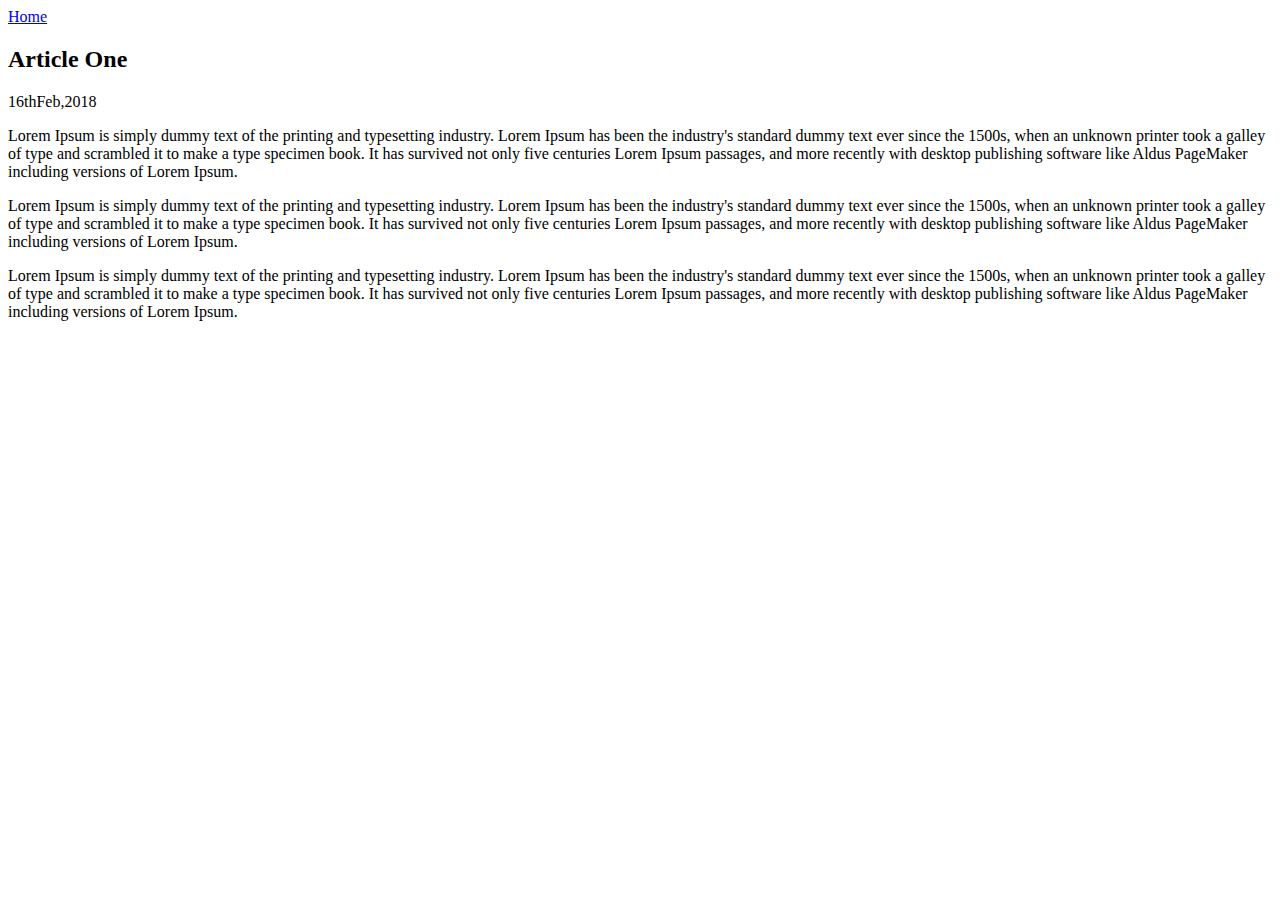
==== ui/article-one.html @ ac0a5ca8 "[imad-console] Updates ui/article-one.html" ====
<html>
    <head>
        <title>Article one</title>
    </head>
    
    <body>
        <div>
            <a href="/">Home</a>
        </div>
        
        <h2>Article One</h2>
        
        <div>
            16<su>th</su>Feb,2018
        </div>
        
        <div>
            <p>
                Lorem Ipsum is simply dummy text of the printing and typesetting industry. Lorem Ipsum has been the industry's standard dummy text ever since the 1500s, when an unknown printer took a galley of type and scrambled it to make a type specimen book. It has survived not only five centuries Lorem Ipsum passages, and more recently with desktop publishing software like Aldus PageMaker including versions of Lorem Ipsum.
            </p>
            
             <p>
                Lorem Ipsum is simply dummy text of the printing and typesetting industry. Lorem Ipsum has been the industry's standard dummy text ever since the 1500s, when an unknown printer took a galley of type and scrambled it to make a type specimen book. It has survived not only five centuries Lorem Ipsum passages, and more recently with desktop publishing software like Aldus PageMaker including versions of Lorem Ipsum.
            </p>
            
             <p>
                Lorem Ipsum is simply dummy text of the printing and typesetting industry. Lorem Ipsum has been the industry's standard dummy text ever since the 1500s, when an unknown printer took a galley of type and scrambled it to make a type specimen book. It has survived not only five centuries Lorem Ipsum passages, and more recently with desktop publishing software like Aldus PageMaker including versions of Lorem Ipsum.
            </p>
        </div>
    </body>
    
</html>
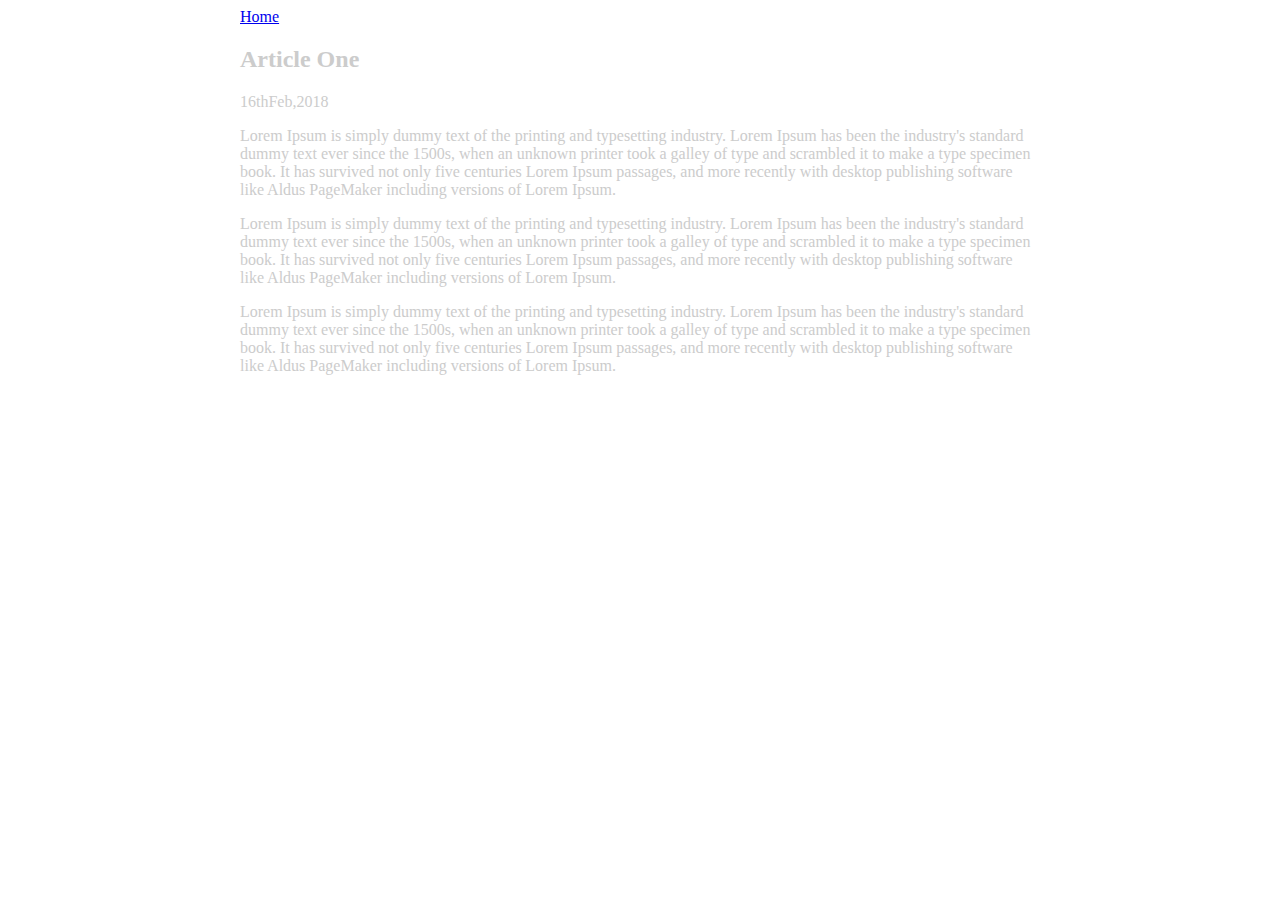
==== commit f259aa97: "[imad-console] Updates ui/article-one.html" ====
--- a/ui/article-one.html
+++ b/ui/article-one.html
@@ -1,31 +1,44 @@
 <html>
     <head>
         <title>Article one</title>
+        <meta name="viewport" content="width=device-width , initial-scale=1"/>
+        
+        <style>
+               .container{
+                   max-width:800px;
+                   margin:0 auto;
+                   color:#ccc;
+                   font-family:sans-sarif;
+               } 
+        </style>
+        
     </head>
     
     <body>
-        <div>
-            <a href="/">Home</a>
-        </div>
-        
-        <h2>Article One</h2>
-        
-        <div>
-            16<su>th</su>Feb,2018
-        </div>
-        
-        <div>
-            <p>
-                Lorem Ipsum is simply dummy text of the printing and typesetting industry. Lorem Ipsum has been the industry's standard dummy text ever since the 1500s, when an unknown printer took a galley of type and scrambled it to make a type specimen book. It has survived not only five centuries Lorem Ipsum passages, and more recently with desktop publishing software like Aldus PageMaker including versions of Lorem Ipsum.
-            </p>
+        <div class="container">  
+            <div>
+                <a href="/">Home</a>
+            </div>
             
-             <p>
-                Lorem Ipsum is simply dummy text of the printing and typesetting industry. Lorem Ipsum has been the industry's standard dummy text ever since the 1500s, when an unknown printer took a galley of type and scrambled it to make a type specimen book. It has survived not only five centuries Lorem Ipsum passages, and more recently with desktop publishing software like Aldus PageMaker including versions of Lorem Ipsum.
-            </p>
+            <h2>Article One</h2>
             
-             <p>
-                Lorem Ipsum is simply dummy text of the printing and typesetting industry. Lorem Ipsum has been the industry's standard dummy text ever since the 1500s, when an unknown printer took a galley of type and scrambled it to make a type specimen book. It has survived not only five centuries Lorem Ipsum passages, and more recently with desktop publishing software like Aldus PageMaker including versions of Lorem Ipsum.
-            </p>
+            <div>
+                16<su>th</su>Feb,2018
+            </div>
+            
+            <div>
+                <p>
+                    Lorem Ipsum is simply dummy text of the printing and typesetting industry. Lorem Ipsum has been the industry's standard dummy text ever since the 1500s, when an unknown printer took a galley of type and scrambled it to make a type specimen book. It has survived not only five centuries Lorem Ipsum passages, and more recently with desktop publishing software like Aldus PageMaker including versions of Lorem Ipsum.
+                </p>
+                
+                 <p>
+                    Lorem Ipsum is simply dummy text of the printing and typesetting industry. Lorem Ipsum has been the industry's standard dummy text ever since the 1500s, when an unknown printer took a galley of type and scrambled it to make a type specimen book. It has survived not only five centuries Lorem Ipsum passages, and more recently with desktop publishing software like Aldus PageMaker including versions of Lorem Ipsum.
+                </p>
+                
+                 <p>
+                    Lorem Ipsum is simply dummy text of the printing and typesetting industry. Lorem Ipsum has been the industry's standard dummy text ever since the 1500s, when an unknown printer took a galley of type and scrambled it to make a type specimen book. It has survived not only five centuries Lorem Ipsum passages, and more recently with desktop publishing software like Aldus PageMaker including versions of Lorem Ipsum.
+                </p>
+            </div>
         </div>
     </body>
     
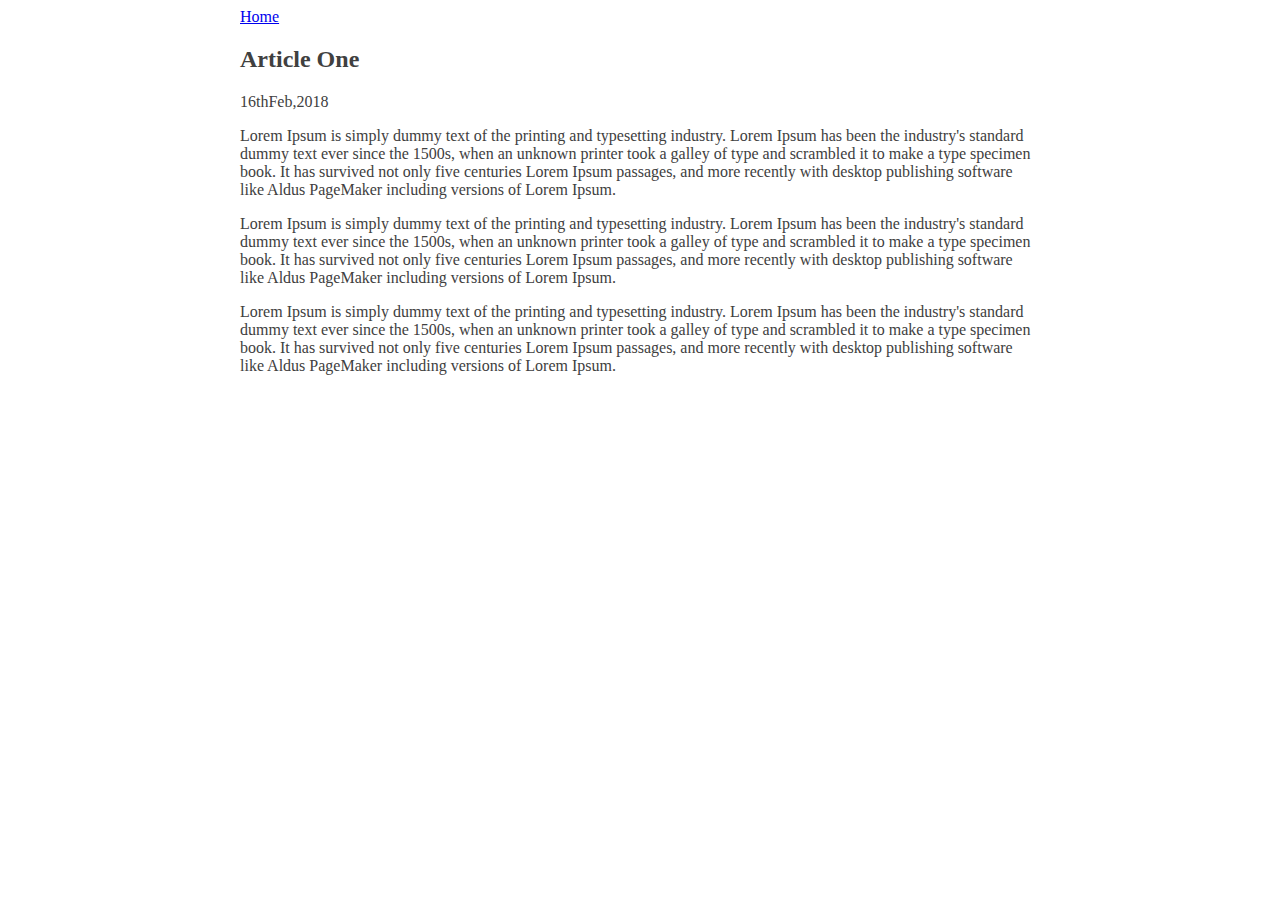
==== commit 1a86c293: "[imad-console] Updates ui/article-one.html" ====
--- a/ui/article-one.html
+++ b/ui/article-one.html
@@ -7,8 +7,9 @@
                .container{
                    max-width:800px;
                    margin:0 auto;
-                   color:#ccc;
+                   color:#404040;
                    font-family:sans-sarif;
+                   padding:60px 20px 20px auto;
                } 
         </style>
         
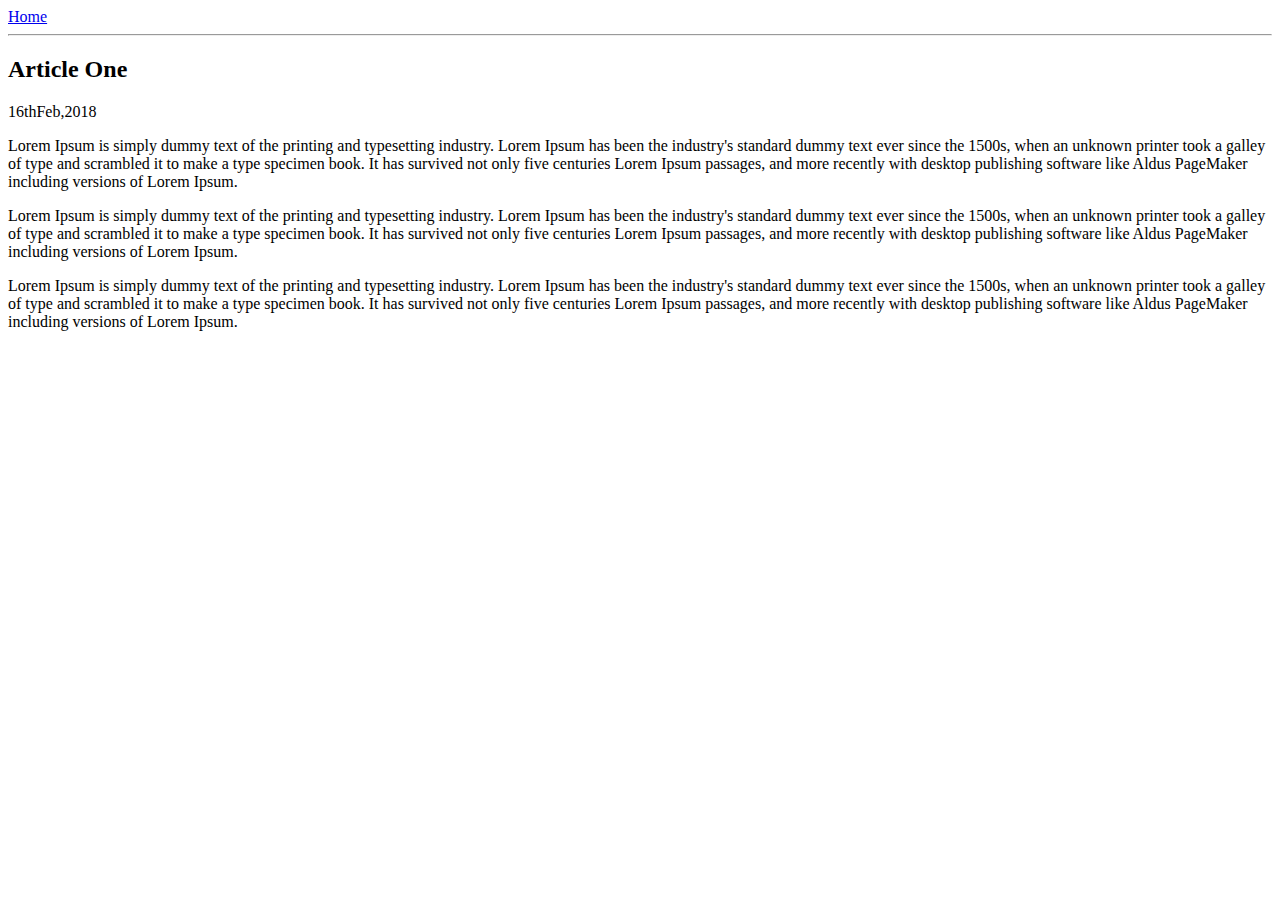
==== commit f44f4b6b: "[imad-console] Updates ui/article-one.html" ====
--- a/ui/article-one.html
+++ b/ui/article-one.html
@@ -2,25 +2,15 @@
     <head>
         <title>Article one</title>
         <meta name="viewport" content="width=device-width , initial-scale=1"/>
-        
-        <style>
-               .container{
-                   max-width:800px;
-                   margin:0 auto;
-                   color:#404040;
-                   font-family:sans-sarif;
-                   padding:60px 20px 20px auto;
-               } 
-        </style>
-        
+        <link rel="stylesheet" href="stule.css">
     </head>
     
     <body>
-        <div class="container">  
             <div>
                 <a href="/">Home</a>
             </div>
-            
+            <hr/>
+        <div class="container">   
             <h2>Article One</h2>
             
             <div>
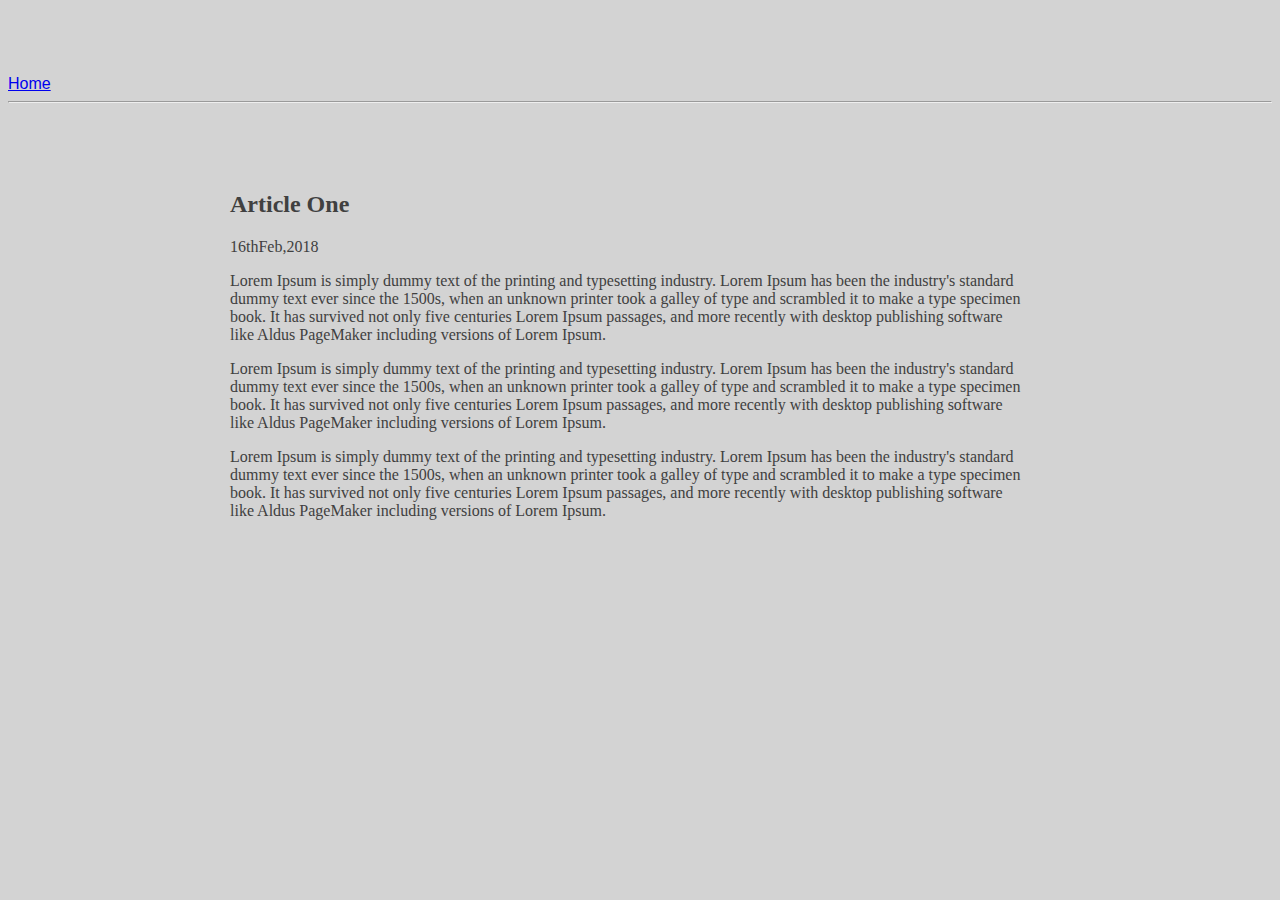
==== commit d6e935dc: "[imad-console] Updates ui/article-one.html" ====
--- a/ui/article-one.html
+++ b/ui/article-one.html
@@ -2,7 +2,7 @@
     <head>
         <title>Article one</title>
         <meta name="viewport" content="width=device-width , initial-scale=1"/>
-        <link rel="stylesheet" href="stule.css">
+        <link rel="stylesheet" href="style.css">
     </head>
     
     <body>
--- a/ui/style.css
+++ b/ui/style.css
@@ -0,0 +1,30 @@
+body {
+    font-family: sans-serif;
+    background-color: lightgrey;
+    margin-top: 75px;
+}
+
+.center {
+    text-align: center;
+}
+
+.text-big {
+    font-size: 300%;
+}
+
+.bold {
+    font-weight: bold;
+}
+
+.img-medium {
+    height: 200px;
+}
+
+.container{
+    max-width:800px;
+    margin:0 auto;
+    color:#404040;
+    font-family:sans-sarif;
+    padding:60px 20px 20px 0;
+    
+} 
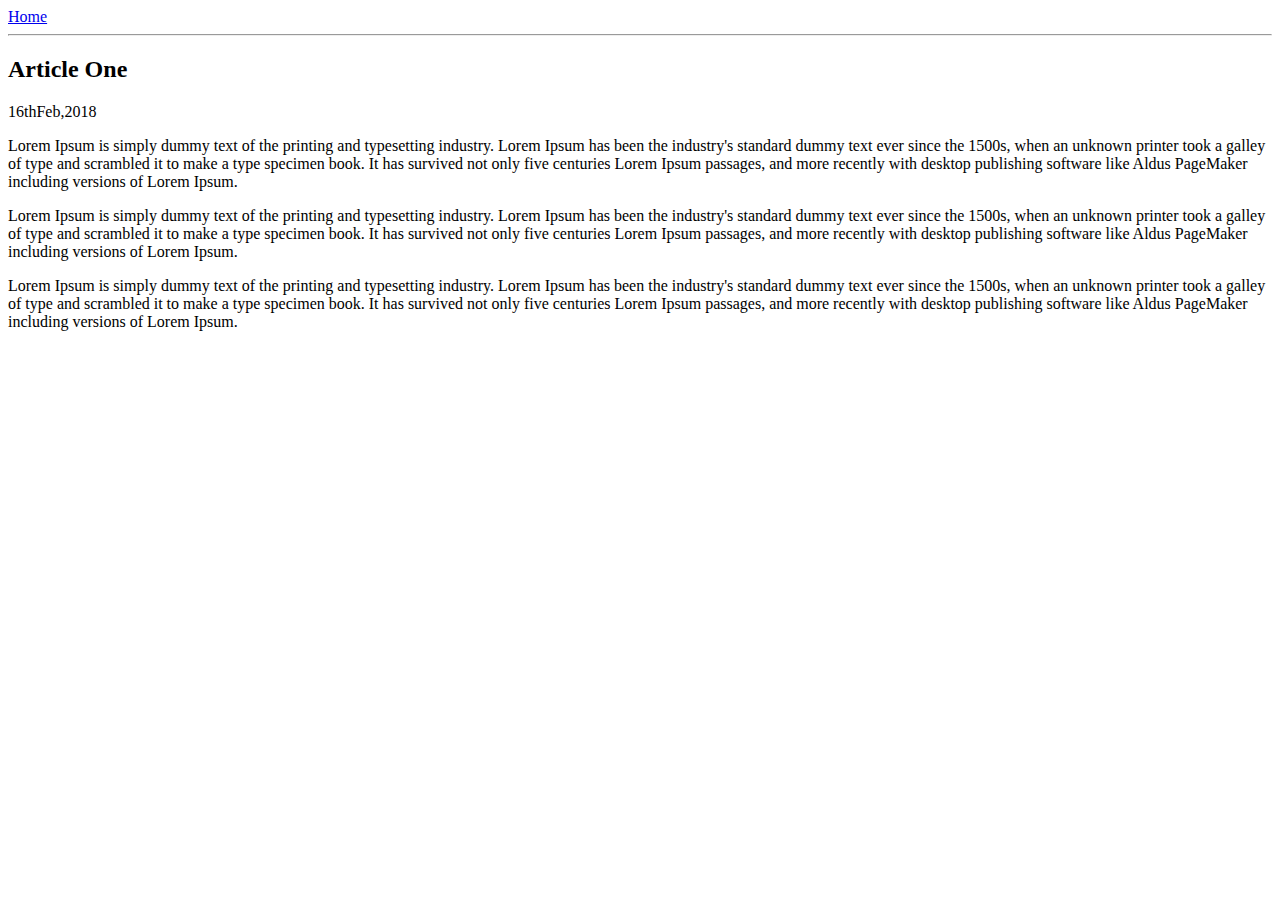
==== commit 260e5358: "[imad-console] Updates ui/article-one.html" ====
--- a/ui/article-one.html
+++ b/ui/article-one.html
@@ -2,7 +2,7 @@
     <head>
         <title>Article one</title>
         <meta name="viewport" content="width=device-width , initial-scale=1"/>
-        <link rel="stylesheet" href="style.css">
+        <link rel="stylesheet" href="/ul/style.css">
     </head>
     
     <body>
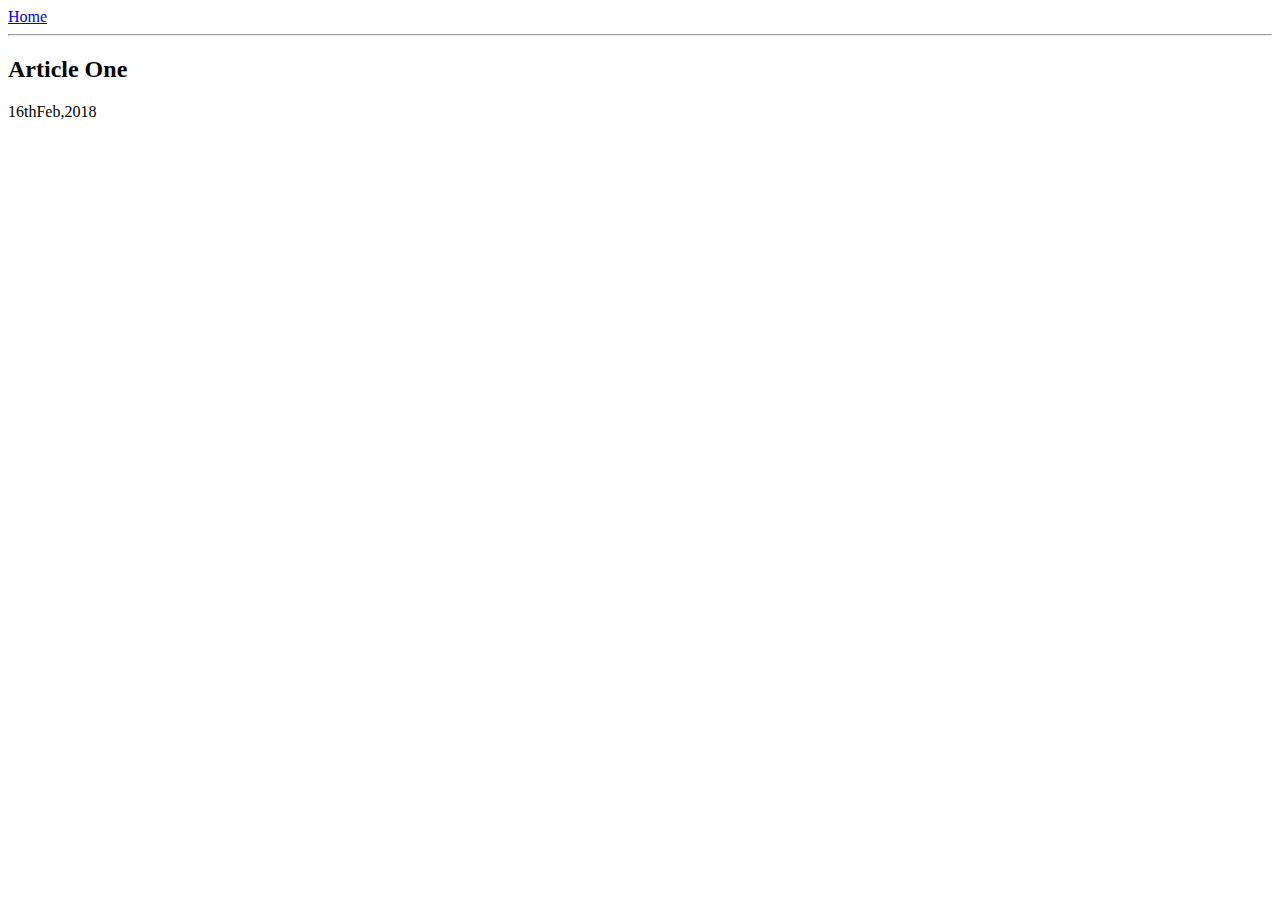
==== commit 4be012da: "[imad-console] Updates ui/article-one.html" ====
--- a/ui/article-one.html
+++ b/ui/article-one.html
@@ -18,17 +18,7 @@
             </div>
             
             <div>
-                <p>
-                    Lorem Ipsum is simply dummy text of the printing and typesetting industry. Lorem Ipsum has been the industry's standard dummy text ever since the 1500s, when an unknown printer took a galley of type and scrambled it to make a type specimen book. It has survived not only five centuries Lorem Ipsum passages, and more recently with desktop publishing software like Aldus PageMaker including versions of Lorem Ipsum.
-                </p>
-                
-                 <p>
-                    Lorem Ipsum is simply dummy text of the printing and typesetting industry. Lorem Ipsum has been the industry's standard dummy text ever since the 1500s, when an unknown printer took a galley of type and scrambled it to make a type specimen book. It has survived not only five centuries Lorem Ipsum passages, and more recently with desktop publishing software like Aldus PageMaker including versions of Lorem Ipsum.
-                </p>
-                
-                 <p>
-                    Lorem Ipsum is simply dummy text of the printing and typesetting industry. Lorem Ipsum has been the industry's standard dummy text ever since the 1500s, when an unknown printer took a galley of type and scrambled it to make a type specimen book. It has survived not only five centuries Lorem Ipsum passages, and more recently with desktop publishing software like Aldus PageMaker including versions of Lorem Ipsum.
-                </p>
+               
             </div>
         </div>
     </body>
